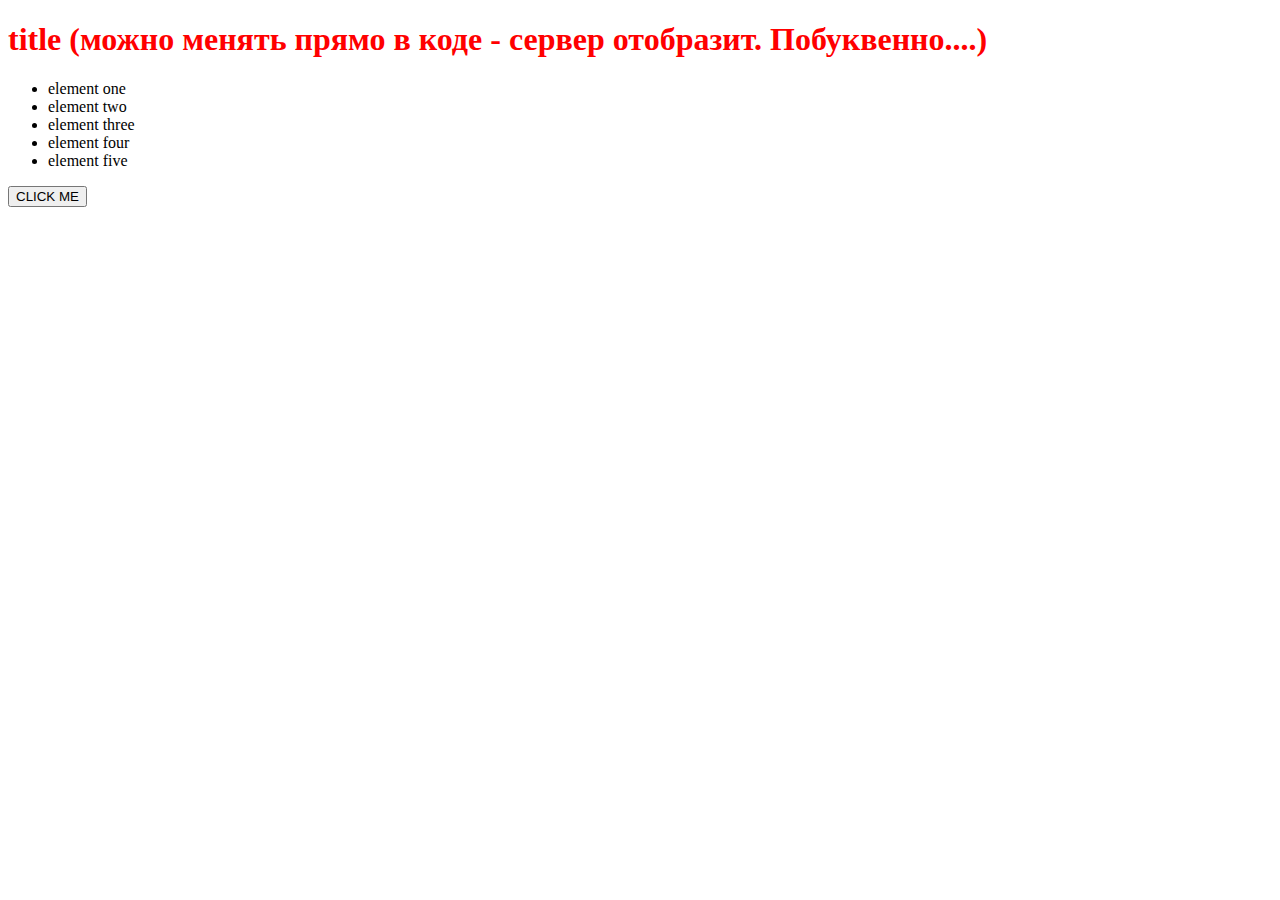
==== Marathon HTML&CSS 10-16.05.22/11.05.22/index.html @ 1e797514 "111" ====
<!DOCTYPE html>
<html lang="en">
<head>
    <meta charset="UTF-8">
    <meta http-equiv="X-UA-Compatible" content="IE=edge">
    <meta name="viewport" content="width=device-width, initial-scale=1.0">
    <title>Document</title>
</head>
<body>
    <h1>title (можно менять прямо в коде - сервер отобразит. Побуквенно....)</h1>

    <style>
        h1{
            color: red;
        }
    </style>
    
    <ul id="list">
        <li>element one</li>
        <li>element two</li>
        <li>element three</li>
        <li>element four</li>
    </ul>

    <button id="btn">CLICK ME</button>

    <script>

        // здесь логика, чтоб от джаваскрипта не исчезали изменения, а отображались на странице - изменения, создаваемые им самим. в видео Файв-Сервера всё работает, а здесь - нет...
        const list = document.getElementById('list')

        const addElement = ()=>{
            const li = document.createElement('li')
            li.innerHTML = 'element five'
            list.appendChild(li)
        }

        const btn = document.getElementById('btn')
        btn.addEventListener('click', ()=>{
            addElement()
        })

        window.addEventListener('load', ()=>{
          addElement()
        })
   
    </script>
</body>
</html>
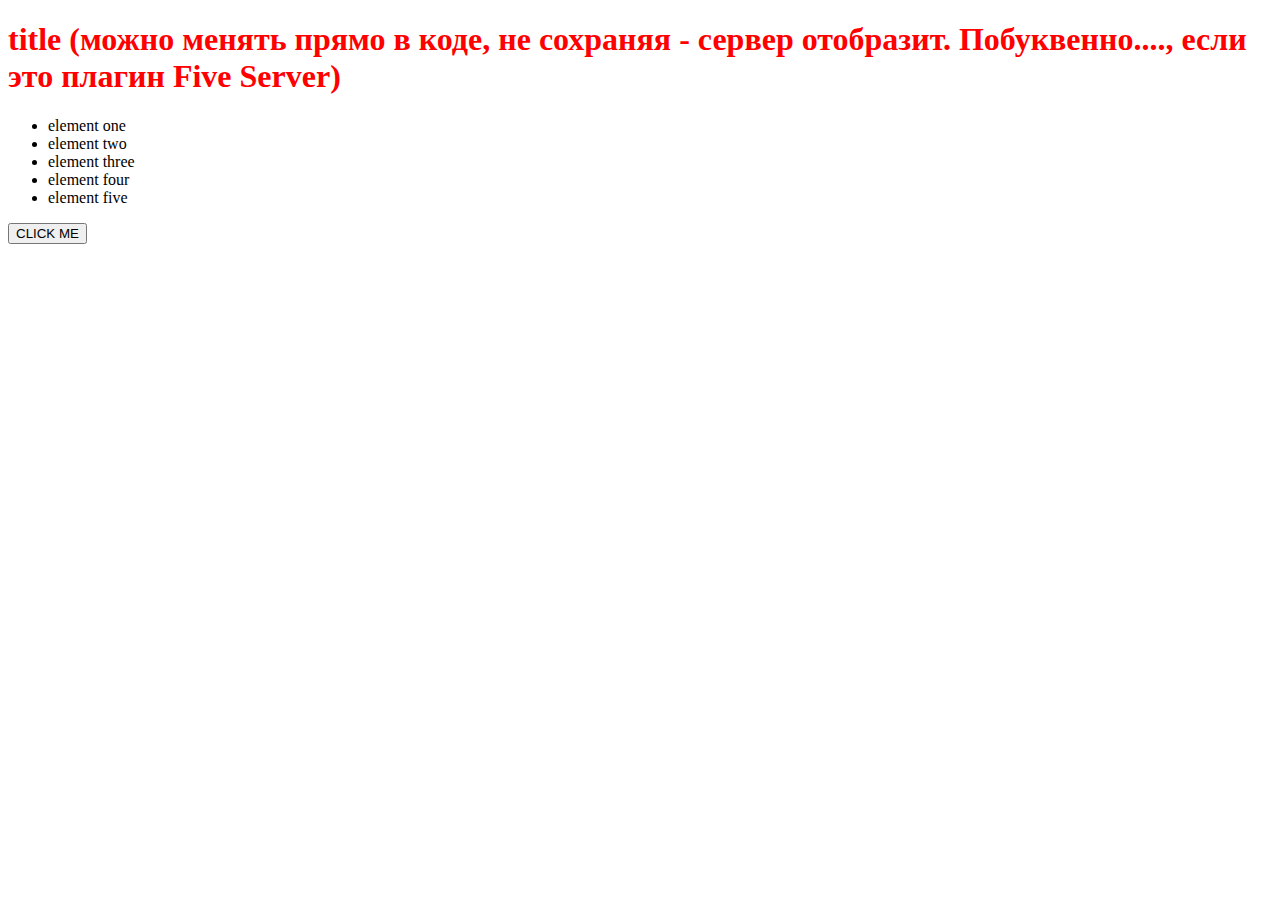
==== commit 6619bff0: "111" ====
--- a/Marathon HTML&CSS 10-16.05.22/11.05.22/index.html
+++ b/Marathon HTML&CSS 10-16.05.22/11.05.22/index.html
@@ -1,49 +1,50 @@
 <!DOCTYPE html>
 <html lang="en">
-<head>
-    <meta charset="UTF-8">
-    <meta http-equiv="X-UA-Compatible" content="IE=edge">
-    <meta name="viewport" content="width=device-width, initial-scale=1.0">
+  <head>
+    <meta charset="UTF-8" />
+    <meta http-equiv="X-UA-Compatible" content="IE=edge" />
+    <meta name="viewport" content="width=device-width, initial-scale=1.0" />
     <title>Document</title>
-</head>
-<body>
-    <h1>title (можно менять прямо в коде - сервер отобразит. Побуквенно....)</h1>
+  </head>
+  <body>
+    <h1>
+      title (можно менять прямо в коде, не сохраняя - сервер отобразит.
+      Побуквенно...., если это плагин Five Server)
+    </h1>
 
     <style>
-        h1{
-            color: red;
-        }
+      h1 {
+        color: red;
+      }
     </style>
-    
+
     <ul id="list">
-        <li>element one</li>
-        <li>element two</li>
-        <li>element three</li>
-        <li>element four</li>
+      <li>element one</li>
+      <li>element two</li>
+      <li>element three</li>
+      <li>element four</li>
     </ul>
 
     <button id="btn">CLICK ME</button>
 
     <script>
+      // здесь логика, чтоб от джаваскрипта не исчезали изменения, а отображались на странице - изменения, создаваемые им самим. в видео Файв-Сервера всё работает, а здесь - нет... (оп, заработал, когда я удалил файв сервер)
+      const list = document.getElementById("list");
 
-        // здесь логика, чтоб от джаваскрипта не исчезали изменения, а отображались на странице - изменения, создаваемые им самим. в видео Файв-Сервера всё работает, а здесь - нет...
-        const list = document.getElementById('list')
+      const addElement = () => {
+        const li = document.createElement("li");
+        li.innerHTML = "element five";
+        list.appendChild(li);
+      };
 
-        const addElement = ()=>{
-            const li = document.createElement('li')
-            li.innerHTML = 'element five'
-            list.appendChild(li)
-        }
+      const btn = document.getElementById("btn");
+      btn.addEventListener("click", () => {
+        addElement();
+      });
 
-        const btn = document.getElementById('btn')
-        btn.addEventListener('click', ()=>{
-            addElement()
-        })
-
-        window.addEventListener('load', ()=>{
-          addElement()
-        })
-   
+      window.addEventListener("load", () => {
+        addElement();
+      });
     </script>
-</body>
-</html>+  </body>
+</html>
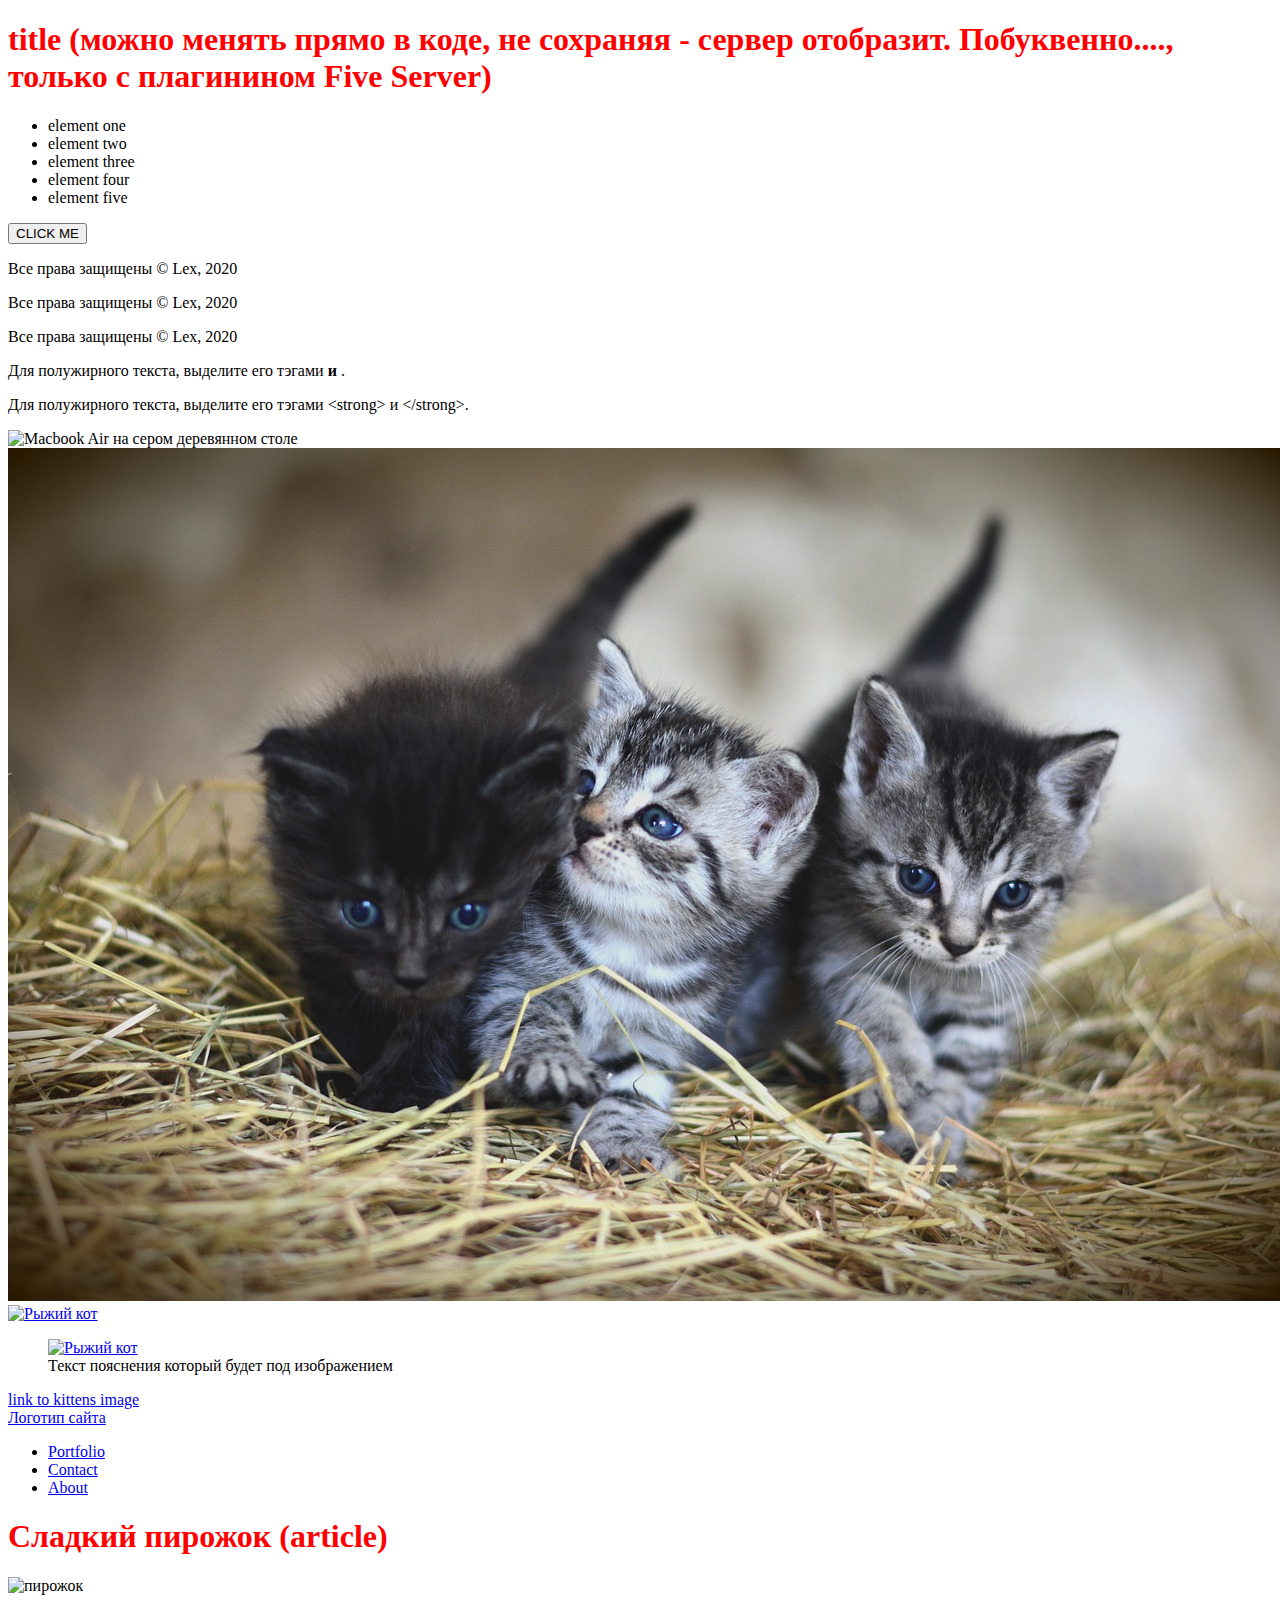
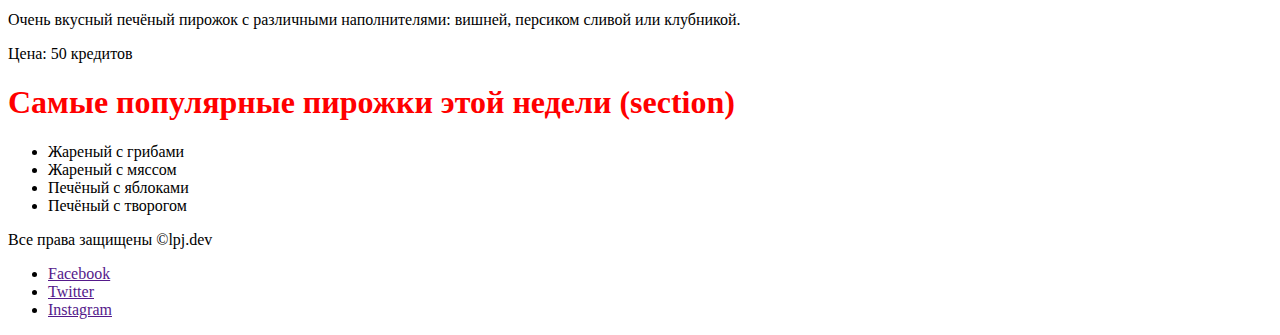
==== commit 9882f0ad: "saturday" ====
--- a/Marathon HTML&CSS 10-16.05.22/11.05.22/index.html
+++ b/Marathon HTML&CSS 10-16.05.22/11.05.22/index.html
@@ -9,7 +9,7 @@
   <body>
     <h1>
       title (можно менять прямо в коде, не сохраняя - сервер отобразит.
-      Побуквенно...., если это плагин Five Server)
+      Побуквенно...., только с плагинином Five Server)
     </h1>
 
     <style>
@@ -27,8 +27,102 @@
 
     <button id="btn">CLICK ME</button>
 
+    <p>Все права защищены &copy; Lex, 2020</p>
+    <p>Все права защищены &#169; Lex, 2020</p>
+    <p>Все права защищены &#xa9; Lex, 2020</p>
+
+    <p>Для полужирного текста, выделите его тэгами <strong> и </strong>.</p>
+    <p>
+      Для полужирного текста, выделите его тэгами &lt;strong&gt; и
+      &lt;/strong&gt;.
+    </p>
+
+    <img
+      src="https://images.pexels.com/photos/67112/pexels-photo-67112.jpeg"
+      alt="Macbook Air на сером деревянном столе"
+      width="400"
+    />
+
+    <img
+      src="kittens.jpg"
+      alt="Три котёнка играют на соломе. Два серых и один чёрный."
+    />
+
+    <a href="https://www.pexels.com/photo/animals-sweet-cat-kitty-57416/">
+      <img
+        src="https://images.pexels.com/photos/57416/cat-sweet-kitty-animals-57416.jpeg?w=640"
+        alt="Рыжий кот"
+        width="640"
+      />
+    </a>
+
+    <figure>
+      <a href="https://www.pexels.com/photo/animals-sweet-cat-kitty-57416/">
+        <img
+          src="https://images.pexels.com/photos/57416/cat-sweet-kitty-animals-57416.jpeg?w=640"
+          alt="Рыжий кот"
+          width="640"
+        />
+      </a>
+      <figcaption>Текст пояснения который будет под изображением</figcaption>
+    </figure>
+
+    <a href="images/kittens.jpg" alt="kittens picture">link to kittens image</a>
+
+    <!-- Шапка страницы -->
+    <header>
+      <a href="/">Логотип сайта</a>
+
+      <nav>
+        <!-- Навигация на другие страницы -->
+        <ul>
+          <li><a href="/portfolio">Portfolio</a></li>
+          <li><a href="/contact">Contact</a></li>
+          <li><a href="/about">About</a></li>
+        </ul>
+      </nav>
+    </header>
+
+    <!-- Уникальный контент страницы -->
+    <main>
+      <article>
+        <h1>Сладкий пирожок (article)</h1>
+        <img src="ссылка на изображение пирожка" alt="пирожок" />
+        <p>
+          Очень вкусный печёный пирожок с различными наполнителями: вишней,
+          персиком сливой или клубникой.
+        </p>
+        <p>Цена: 50 кредитов</p>
+      </article>
+
+      <section>
+        <h1>Самые популярные пирожки этой недели (section)</h1>
+
+        <!-- Внутри каждого <li> может быть карточка пирожка из секции «Тег <article>» -->
+        <ul>
+          <li>Жареный с грибами</li>
+          <li>Жареный с мяссом</li>
+          <li>Печёный с яблоками</li>
+          <li>Печёный с творогом</li>
+        </ul>
+      </section>
+    </main>
+
+    <!-- Подвал страницы -->
+    <footer>
+      <!-- Копирайт -->
+      <p>Все права защищены &copy;lpj.dev</p>
+
+      <!-- Ссылки на соцсети -->
+      <ul>
+        <li><a href="">Facebook</a></li>
+        <li><a href="">Twitter</a></li>
+        <li><a href="">Instagram</a></li>
+      </ul>
+    </footer>
+
     <script>
-      // здесь логика, чтоб от джаваскрипта не исчезали изменения, а отображались на странице - изменения, создаваемые им самим. в видео Файв-Сервера всё работает, а здесь - нет... (оп, заработал, когда я удалил файв сервер)
+      // (К классной работе не относится)(Решал проблему с Лайв-Сервером и увидел Файф-Сервер и видео к нему) здесь логика, чтоб от джаваскрипта не исчезали изменения, а отображались на странице - изменения, создаваемые им самим. в видео Файв-Сервера всё работает, а здесь - нет... (оп, заработал, когда я удалил файв сервер)
       const list = document.getElementById("list");
 
       const addElement = () => {
